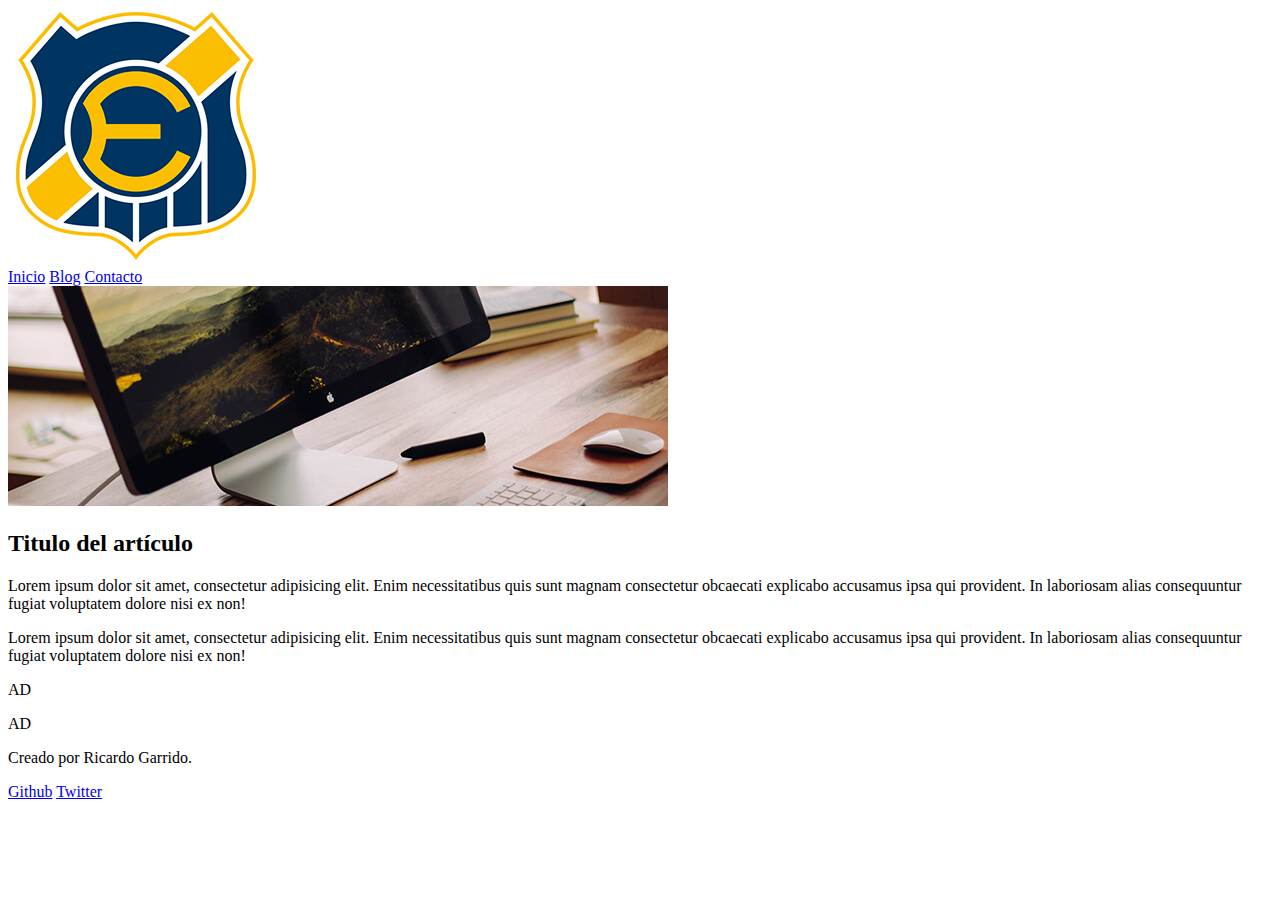
==== index.html @ fbee4311 "Maquetando con html5" ====
<!DOCTYPE html>
<html lang="es">
<head>
	<meta charset="UTF-8">
	<meta name="viewport" content="width=device-width, user-scalable=no, initial-scale=1.0, maximum-scale=1.0, minimum-scale=1.0">
	<title>Layout con flexbox</title>
	<link href="https://fonts.googleapis.com/css?family=Open+Sans:300,400,700" rel="stylesheet">
	<link rel="stylesheet" href="estilos.css">
</head>
<body>
	<header>
		<div class="logo">
			<img src="img/logo.png" alt="">
		</div>
		<nav> <!--Con flexbox es mas fácil hacer el menú de navegación con la etiqueta nav-->
			<a href="#">Inicio</a>
			<a href="#">Blog</a>
			<a href="#">Contacto</a>
		</nav>
	</header>
	<section class="main">
		<article>
			<div class="thmb">
				<img src="img/thumb.jpg" alt="">
			</div>
			<h2>Titulo del artículo</h2>
			<p>Lorem ipsum dolor sit amet, consectetur adipisicing elit. Enim necessitatibus quis sunt magnam consectetur obcaecati explicabo accusamus ipsa qui provident. In laboriosam alias consequuntur fugiat voluptatem dolore nisi ex non!</p>
			<p>Lorem ipsum dolor sit amet, consectetur adipisicing elit. Enim necessitatibus quis sunt magnam consectetur obcaecati explicabo accusamus ipsa qui provident. In laboriosam alias consequuntur fugiat voluptatem dolore nisi ex non!</p>
		</article>
	</section>
	<aside>
		<div class="ad">
			<p>AD</p>
		</div>
		<div class="ad">
			<p>AD</p>
		</div>
	</aside>
	<footer>
		<div class="autor">
			<p>Creado por Ricardo Garrido.</p>
		</div>
		<div class="redes-sociales">
			<a href="https://github.com/rych182">Github</a>
			<a href="https://twitter.com/Rych182">Twitter</a>
		</div>
	</footer>
</body>
</html>
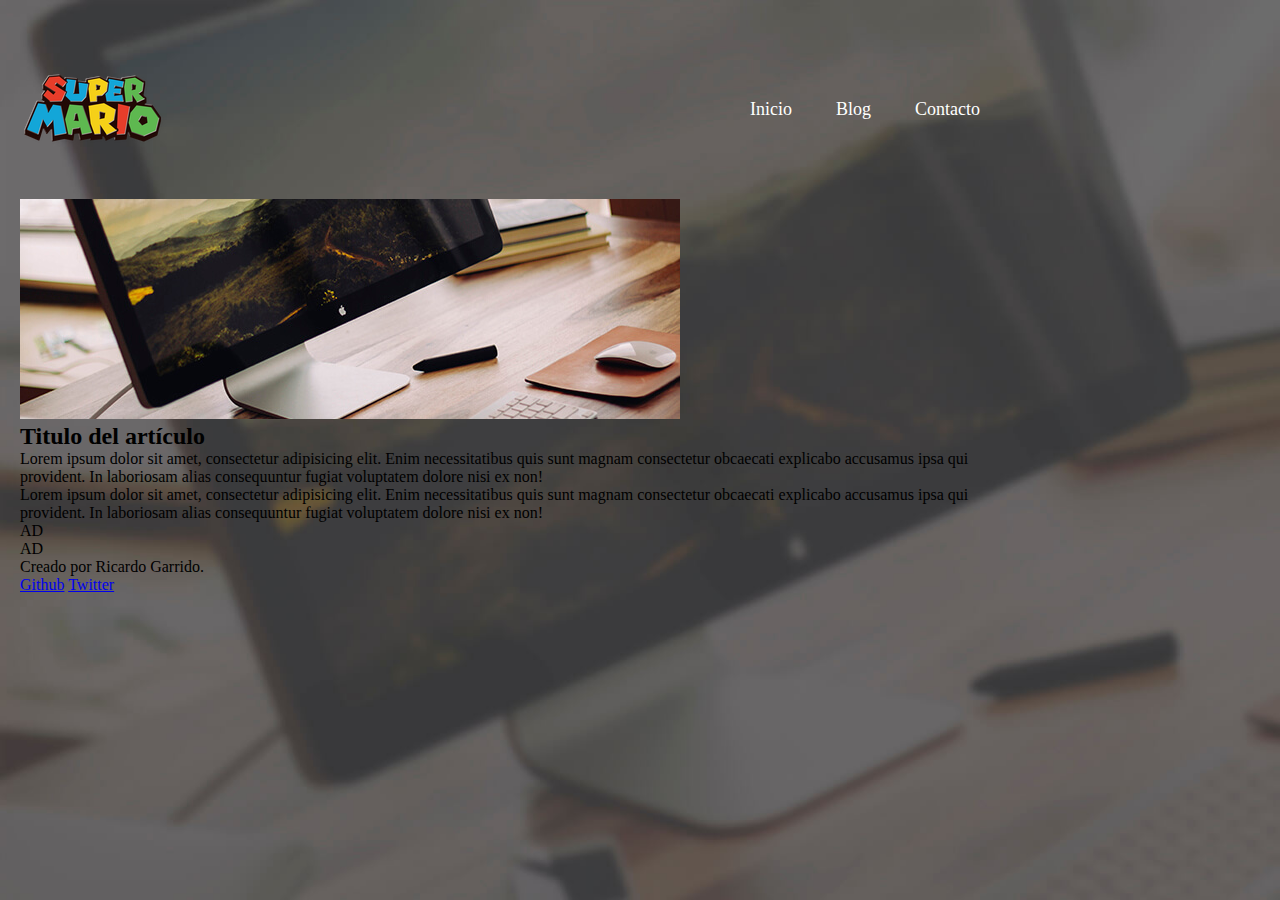
==== commit 65875fb9: "header con flexbox" ====
--- a/index.html
+++ b/index.html
@@ -8,42 +8,44 @@
 	<link rel="stylesheet" href="estilos.css">
 </head>
 <body>
-	<header>
-		<div class="logo">
-			<img src="img/logo.png" alt="">
-		</div>
-		<nav> <!--Con flexbox es mas fácil hacer el menú de navegación con la etiqueta nav-->
-			<a href="#">Inicio</a>
-			<a href="#">Blog</a>
-			<a href="#">Contacto</a>
-		</nav>
-	</header>
-	<section class="main">
-		<article>
-			<div class="thmb">
-				<img src="img/thumb.jpg" alt="">
+	<div class="contenedor">
+		<header> <!--Header es elemento padre, div y nav hijos-->
+			<div class="logo">
+				<img src="img/logo.png" alt="">
 			</div>
-			<h2>Titulo del artículo</h2>
-			<p>Lorem ipsum dolor sit amet, consectetur adipisicing elit. Enim necessitatibus quis sunt magnam consectetur obcaecati explicabo accusamus ipsa qui provident. In laboriosam alias consequuntur fugiat voluptatem dolore nisi ex non!</p>
-			<p>Lorem ipsum dolor sit amet, consectetur adipisicing elit. Enim necessitatibus quis sunt magnam consectetur obcaecati explicabo accusamus ipsa qui provident. In laboriosam alias consequuntur fugiat voluptatem dolore nisi ex non!</p>
-		</article>
-	</section>
-	<aside>
-		<div class="ad">
-			<p>AD</p>
-		</div>
-		<div class="ad">
-			<p>AD</p>
-		</div>
-	</aside>
-	<footer>
-		<div class="autor">
-			<p>Creado por Ricardo Garrido.</p>
-		</div>
-		<div class="redes-sociales">
-			<a href="https://github.com/rych182">Github</a>
-			<a href="https://twitter.com/Rych182">Twitter</a>
-		</div>
-	</footer>
+			<nav class="menu"> <!--Con flexbox es mas fácil hacer el menú de navegación con la etiqueta nav-->
+				<a href="#">Inicio</a>
+				<a href="#">Blog</a>
+				<a href="#">Contacto</a>
+			</nav>
+		</header>
+		<section class="main">
+			<article>
+				<div class="thmb">
+					<img src="img/thumb.jpg" alt="">
+				</div>
+				<h2>Titulo del artículo</h2>
+				<p>Lorem ipsum dolor sit amet, consectetur adipisicing elit. Enim necessitatibus quis sunt magnam consectetur obcaecati explicabo accusamus ipsa qui provident. In laboriosam alias consequuntur fugiat voluptatem dolore nisi ex non!</p>
+				<p>Lorem ipsum dolor sit amet, consectetur adipisicing elit. Enim necessitatibus quis sunt magnam consectetur obcaecati explicabo accusamus ipsa qui provident. In laboriosam alias consequuntur fugiat voluptatem dolore nisi ex non!</p>
+			</article>
+		</section>
+		<aside>
+			<div class="ad">
+				<p>AD</p>
+			</div>
+			<div class="ad">
+				<p>AD</p>
+			</div>
+		</aside>
+		<footer>
+			<div class="autor">
+				<p>Creado por Ricardo Garrido.</p>
+			</div>
+			<div class="redes-sociales">
+				<a href="https://github.com/rych182">Github</a>
+				<a href="https://twitter.com/Rych182">Twitter</a>
+			</div>
+		</footer>
+	</div>
 </body>
 </html>--- a/estilos.css
+++ b/estilos.css
@@ -0,0 +1,40 @@
+* {
+	margin: 0;
+	padding: 0;
+	-webkit-box-sizing: border-box;
+	-moz-box-sizing: border-box;
+	box-sizing: border-box;
+}
+
+body {
+	font-size: 'Open Sans', sans-serif;
+	background: #000 url('img/fondo.jpg');
+	background-size: cover;/*Para que abarque toda la página*/
+	background-attachment: fixed;
+}
+
+.contenedor {
+	/*margin: auto;*/
+	margin: 20px;
+	width: 90%;
+	max-width: 1000px;
+}
+
+header {
+	width: 100%;
+	padding: 50px 0;
+	display: flex;/*Acticando flexbox*/
+	justify-content:space-between;/*Separa el icono de los links*/
+	align-items:center; /*centrar verticalmente*/
+}
+
+header .menu a {
+	color: #fff;
+	text-decoration: none;
+	margin-right: 40px;
+	font-size: 18px;
+}
+
+header .menu a:hover {
+	text-decoration: underline;
+}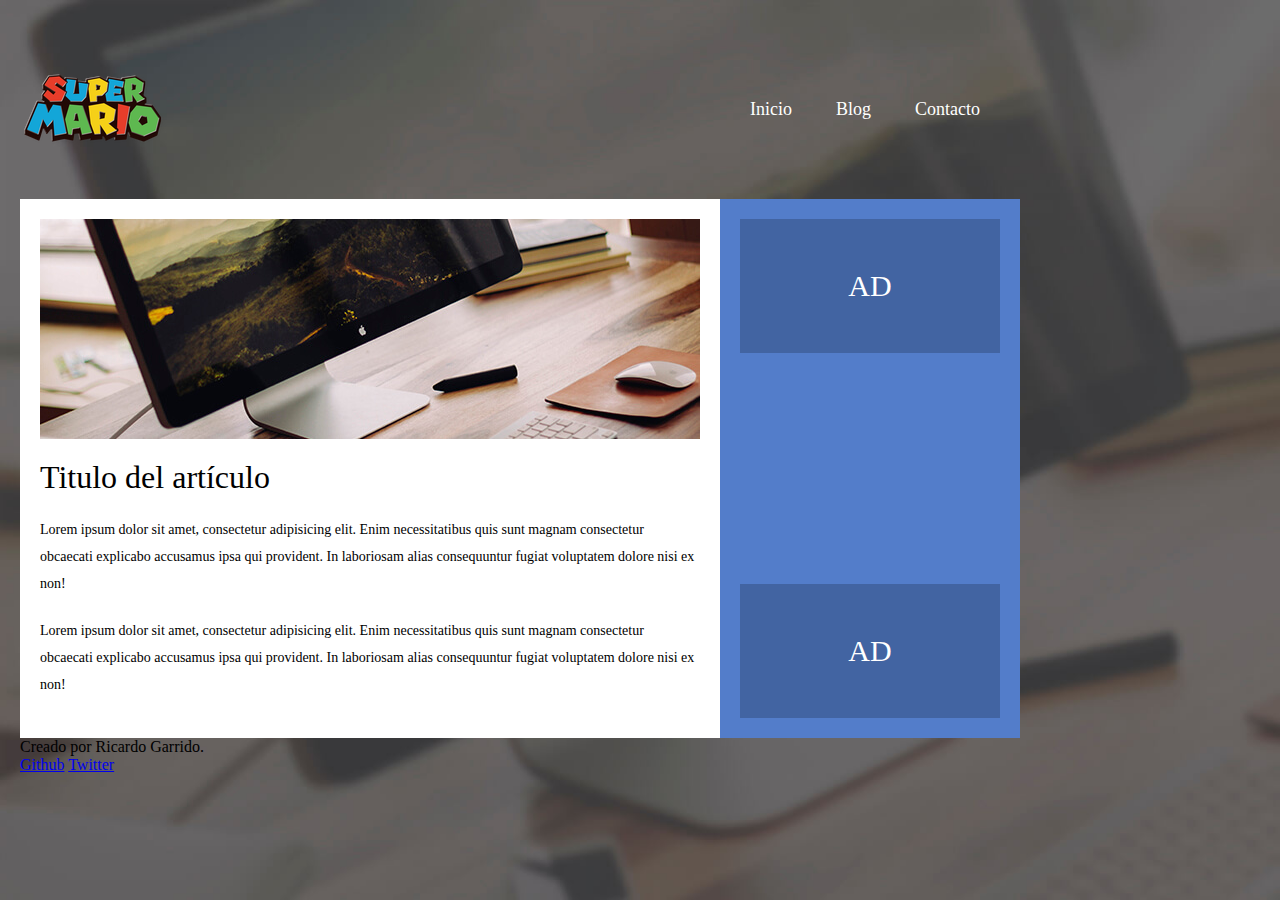
==== commit 2903dee3: "aside y section con flexbox" ====
--- a/index.html
+++ b/index.html
@@ -21,7 +21,7 @@
 		</header>
 		<section class="main">
 			<article>
-				<div class="thmb">
+				<div class="thumb">
 					<img src="img/thumb.jpg" alt="">
 				</div>
 				<h2>Titulo del artículo</h2>
--- a/estilos.css
+++ b/estilos.css
@@ -13,11 +13,15 @@
 	background-attachment: fixed;
 }
 
-.contenedor {
+.contenedor { /*Contenedor PADRE de todo*/
 	/*margin: auto;*/
 	margin: 20px;
 	width: 90%;
 	max-width: 1000px;
+	display: flex; /*Mandamos llamar a flexbox*/
+	flex-direction:row;/*El aside se pone al lado del section*/
+	flex-wrap:wrap;/*Hace que respete el header del 100%
+	y que el contenido que no quepa lo ponga debajo*/
 }
 
 header {
@@ -37,4 +41,51 @@
 
 header .menu a:hover {
 	text-decoration: underline;
+}
+
+.main {
+	background: #fff;
+	padding: 20px;
+	width: 70%; 
+}
+
+.main article .thumb {
+	margin-bottom: 20px;
+}
+
+.main article .thumb img {
+	width: 100%;
+	vertical-align: top; /*Hace adaptables las imagenes*/
+}
+
+.main article h2 {
+	margin-bottom: 20px;
+	font-weight: normal;
+	font-size: 32px;
+}
+
+.main article p {
+	margin-bottom: 20px;
+	font-size: 14px;
+	line-height: 27px;
+}
+
+aside {
+	width: 30%;
+	background: #537dca;
+	padding: 20px;
+	display: flex;
+	flex-direction:column;
+	flex-wrap:wrap;
+	justify-content:space-between;
+}
+
+aside .ad { /*aside es PADRE y .ad es HIJO*/
+	font-size: 30px;
+	text-align: center;
+	color: #fff;
+	padding: 50px 0;
+	background: #4264a2;
+	/*margin-bottom: 20px;*/
+	
 }